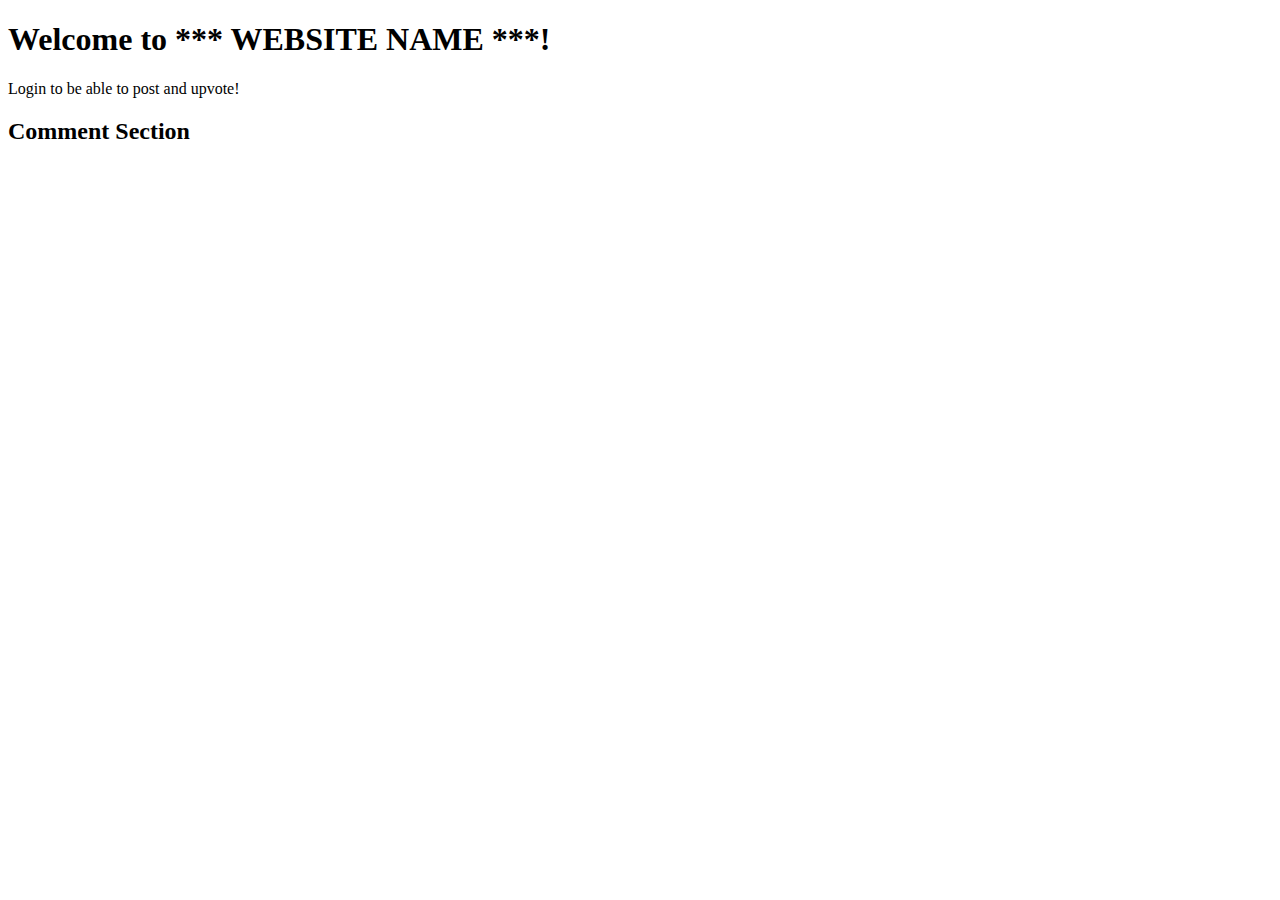
==== Fit/src/main/webapp/index.html @ 07533f02 "Implement index and script to handle authentication" ====
<!DOCTYPE html>
<html>
  <head>
    <meta charset="UTF-8">
    <title>*** WEBSITE NAME ***</title>
    <link rel="stylesheet" href="style.css">
    <script src="script.js"></script>
  </head>
  <body onload="getjson(); getLoginStatus();">
    <form>
    <div id="loginstatus-content">
        
       <a id = "loginstatuslink" ></a>
    

      </div>
      </form>
      <h1>Welcome to *** WEBSITE NAME ***!</h1>
      <div id="loginstatus-container"></div>
      <p>Login to be able to post and upvote!</p>
      
      
   
    <h2>Comment Section</h2>

       <div id="data-container"></div>

    
    </div>
  </body>
</html>
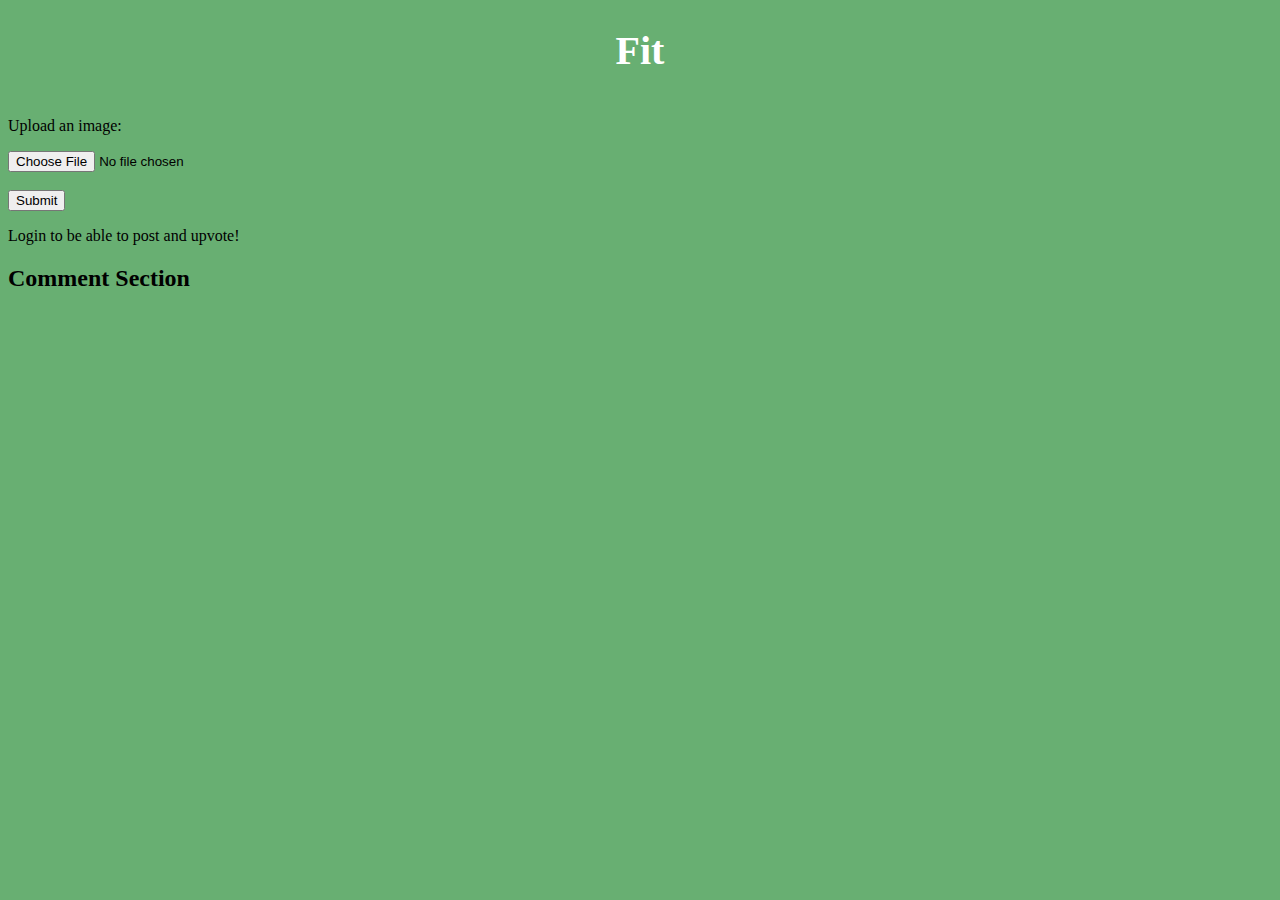
==== commit ee91b216: "Display blob images after submitting them" ====
--- a/Fit/src/main/webapp/index.html
+++ b/Fit/src/main/webapp/index.html
@@ -1,31 +1,40 @@
 <!DOCTYPE html>
 <html>
-  <head>
-    <meta charset="UTF-8">
-    <title>*** WEBSITE NAME ***</title>
-    <link rel="stylesheet" href="style.css">
-    <script src="script.js"></script>
-  </head>
-  <body onload="getjson(); getLoginStatus();">
-    <form>
-    <div id="loginstatus-content">
-        
-       <a id = "loginstatuslink" ></a>
-    
+    <head>
+        <meta charset="UTF-8">
+        <title>Fit</title>
+        <link rel="stylesheet" href="style.css">
+        <script src="script.js"></script>
+    </head>
+    <body onload="getjson(); getLoginStatus(); getFits();">  
+        <form>
+            <div id="loginstatus-content">
+            <a id = "loginstatuslink" ></a>
+            </div>
+        </form>
 
-      </div>
-      </form>
-      <h1>Welcome to *** WEBSITE NAME ***!</h1>
-      <div id="loginstatus-container"></div>
-      <p>Login to be able to post and upvote!</p>
-      
-      
-   
-    <h2>Comment Section</h2>
+        <h1>Fit</h1>
+        <div id = 'fits' class = 'image-thumbnails'> 
+        </div>
 
-       <div id="data-container"></div>
 
-    
-    </div>
-  </body>
+
+        <form id="fit-form"  method="POST" enctype="multipart/form-data">
+            <p>Upload an image:</p>
+            <input type="file" name="image">
+            <br/><br/>
+            <button>Submit</button>
+        </form>
+
+
+
+
+
+
+        <div id="loginstatus-container">
+            <p>Login to be able to post and upvote!</p>
+        </div>
+        <h2>Comment Section</h2>
+        <div id="data-container"></div>
+    </body>
 </html>
--- a/Fit/src/main/webapp/style.css
+++ b/Fit/src/main/webapp/style.css
@@ -0,0 +1,24 @@
+h1{
+    color: rgb(255, 255, 255);
+    font-family: "Georgia", serif;
+    text-align: center;
+    font-size: 40px;
+}
+
+body{
+    background-color: rgb(104, 175, 114);
+
+
+}
+
+.image-thumbnails {
+  display: flex;
+  flex-wrap: wrap;
+  justify-content: center;
+}
+
+.image-thumbnails img {
+  margin: 10px;
+  max-height: 200px;
+  max-width: 200px;
+}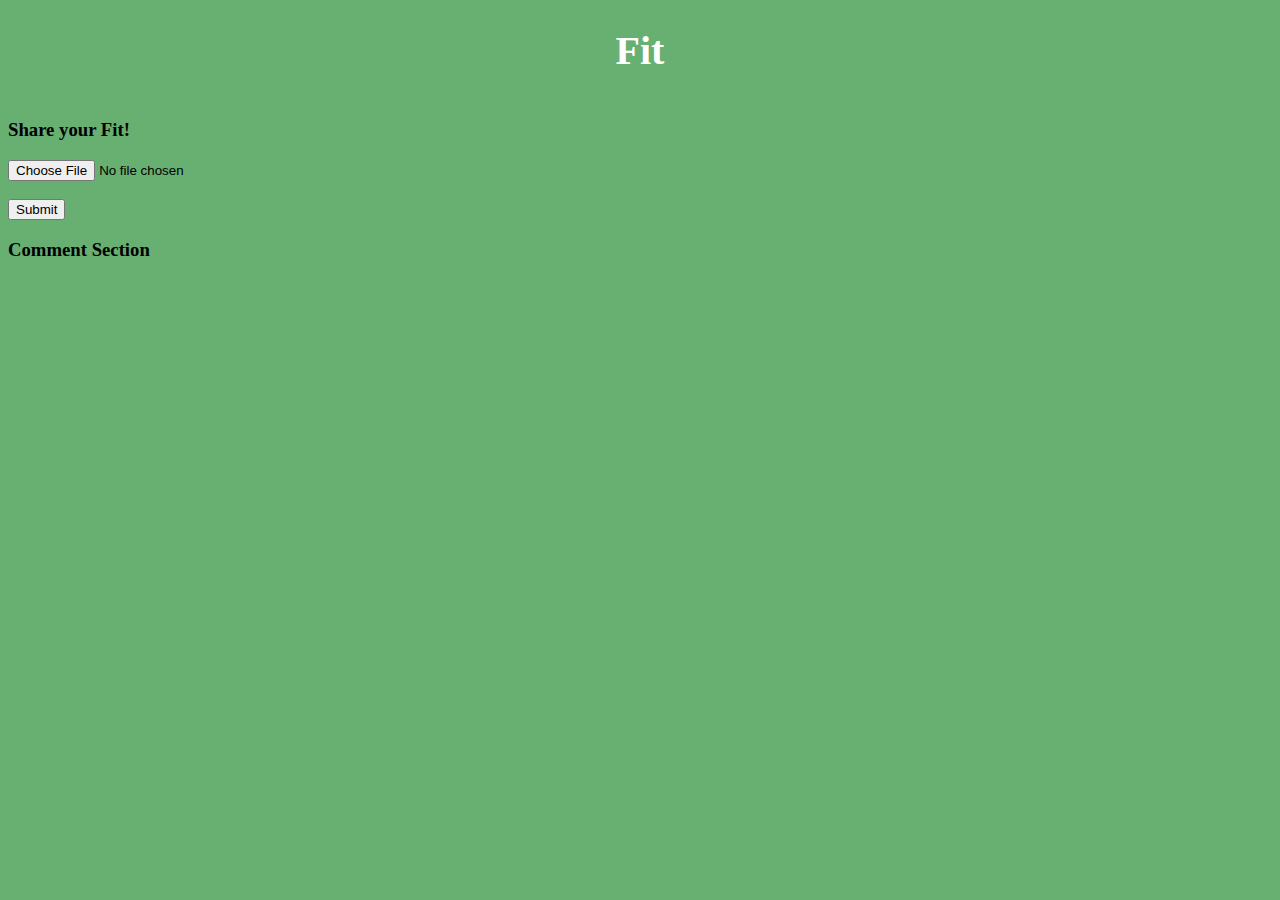
==== commit dc0d4af4: "Reorganize authentification" ====
--- a/Fit/src/main/webapp/index.html
+++ b/Fit/src/main/webapp/index.html
@@ -7,34 +7,24 @@
         <script src="script.js"></script>
     </head>
     <body onload="getjson(); getLoginStatus(); getFits();">  
-        <form>
-            <div id="loginstatus-content">
-            <a id = "loginstatuslink" ></a>
-            </div>
-        </form>
+        <a id = "loginstatuslink" ></a>
 
         <h1>Fit</h1>
         <div id = 'fits' class = 'image-thumbnails'> 
         </div>
 
 
-
+        <h3>Share your Fit!</h3>
         <form id="fit-form"  method="POST" enctype="multipart/form-data">
-            <p>Upload an image:</p>
             <input type="file" name="image">
             <br/><br/>
             <button>Submit</button>
         </form>
 
 
-
-
-
-
-        <div id="loginstatus-container">
-            <p>Login to be able to post and upvote!</p>
-        </div>
-        <h2>Comment Section</h2>
+        <h3>Comment Section</h3>
+        <div id="loginstatus-container"></div>
+        
         <div id="data-container"></div>
     </body>
 </html>
--- a/Fit/src/main/webapp/style.css
+++ b/Fit/src/main/webapp/style.css
@@ -12,13 +12,16 @@
 }
 
 .image-thumbnails {
-  display: flex;
-  flex-wrap: wrap;
-  justify-content: center;
+    display: flex;
+    flex-wrap: wrap;
+    justify-content: center;
 }
 
 .image-thumbnails img {
-  margin: 10px;
-  max-height: 200px;
-  max-width: 200px;
+    margin: 10px;
+    object-fit: contain;
+    max-width: 100%;
+    max-height: 100%;
+    width: auto;
+    height: auto;
 }